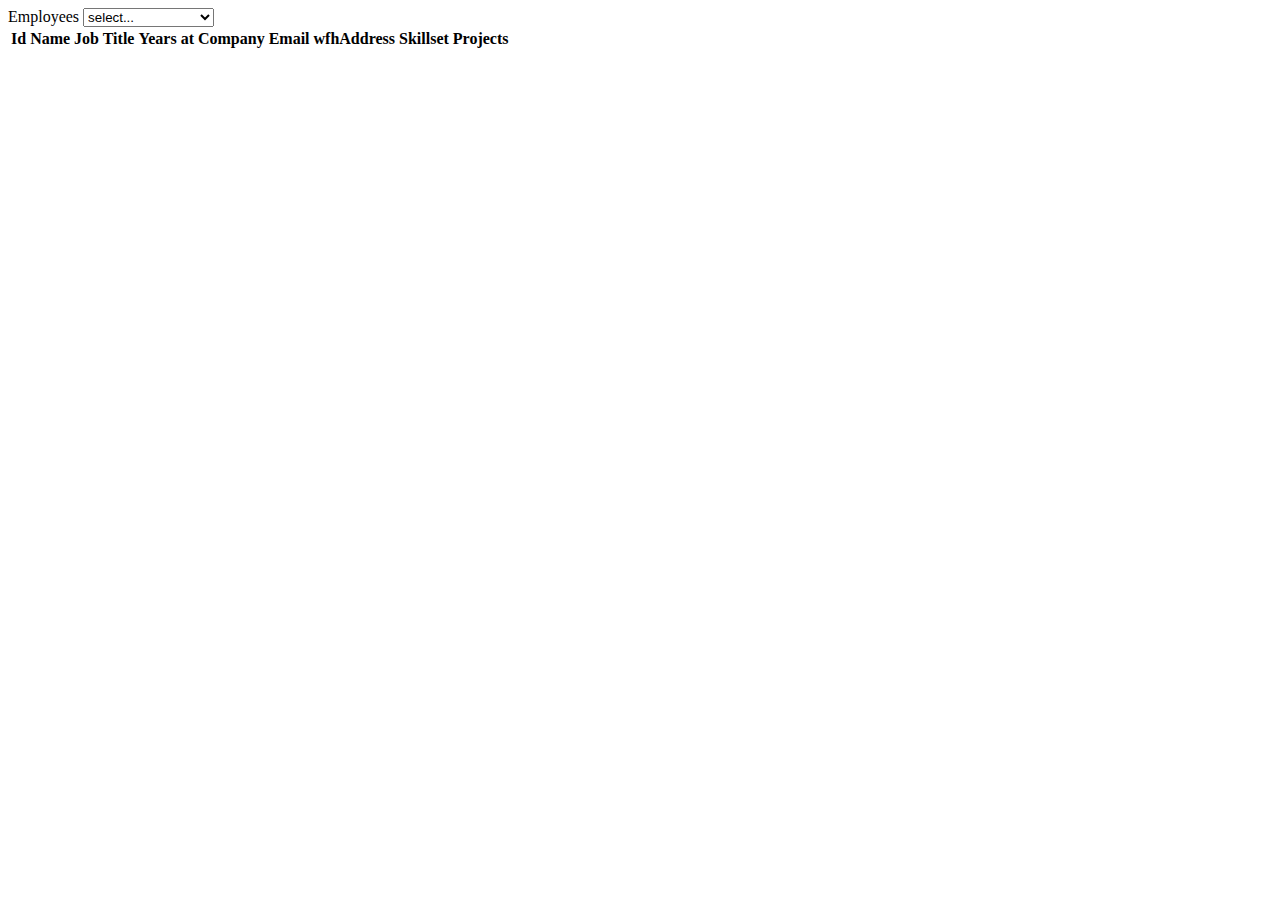
==== excercises/employees/index.html @ 4ade8393 "workbook 5" ====
<!DOCTYPE html>
<html lang="en">
  <head>
    <meta charset="UTF-8" />
    <meta name="viewport" content="width=device-width, initial-scale=1.0" />
    <title>Document</title>
  </head>
  <body>
    <header>
      <form>
        <label for="">Employees</label>
        <select onchange="loadEmployeesTable()" id="employeesList">
          <option value="">select...</option>
        </select>
      </form>
    </header>
    <main>
      <table id="employeesTable">
        <thead>
          <tr>
            <th>Id</th>
            <th>Name</th>
            <th>Job Title</th>
            <th>Years at Company</th>
            <th>Email</th>
            <th>wfhAddress</th>
            <th>Skillset</th>
            <th>Projects</th>
          </tr>
        </thead>
        <tbody id="employeesTableBody"></tbody>
      </table>
    </main>
    <script src="script.js"></script>
  </body>
</html>
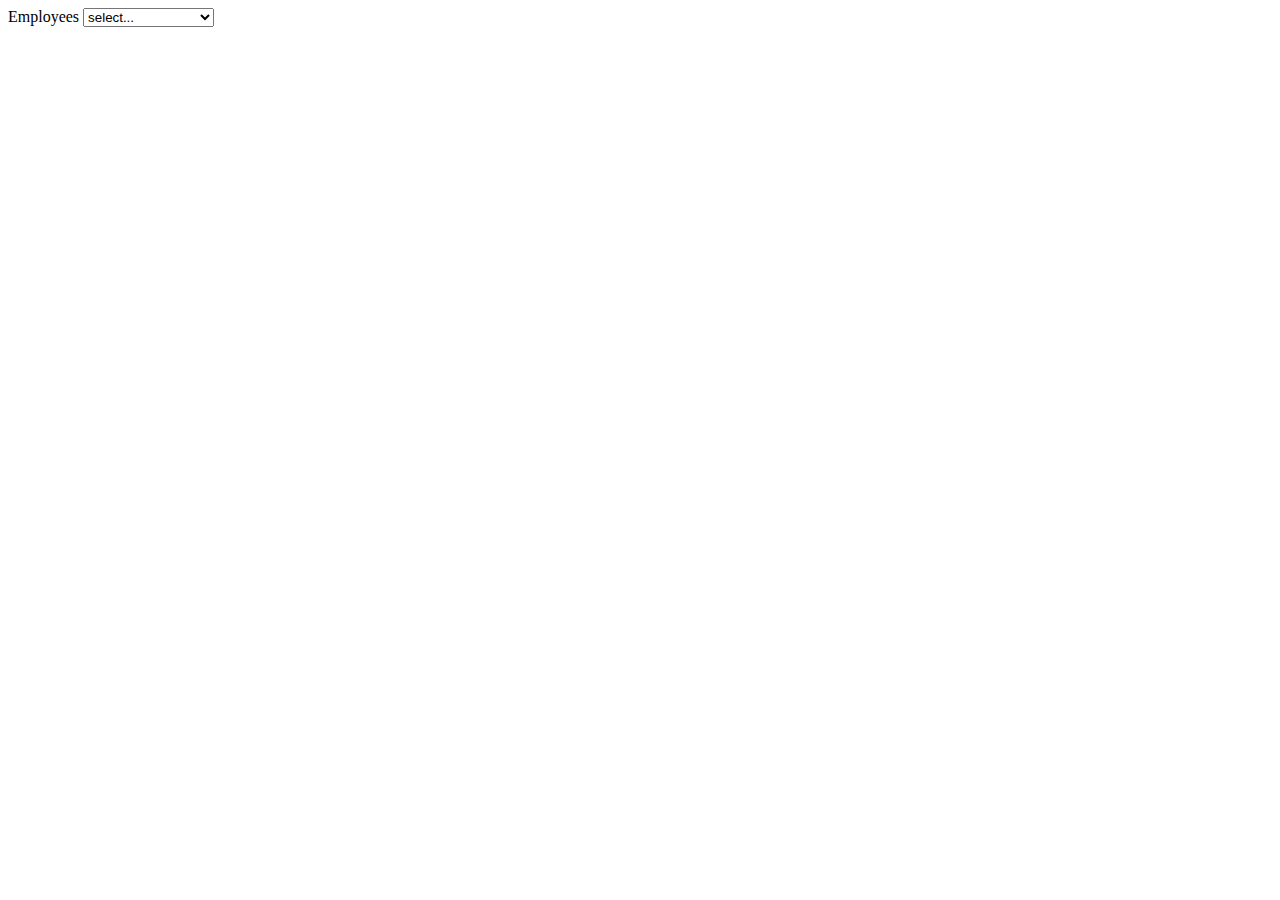
==== commit 13ade4e5: "uploaded again" ====
--- a/excercises/employees/index.html
+++ b/excercises/employees/index.html
@@ -9,13 +9,13 @@
     <header>
       <form>
         <label for="">Employees</label>
-        <select onchange="loadEmployeesTable()" id="employeesList">
+        <select id="employeesList">
           <option value="">select...</option>
         </select>
       </form>
     </header>
     <main>
-      <table id="employeesTable">
+      <table id="employeesTable" style="display: none">
         <thead>
           <tr>
             <th>Id</th>
